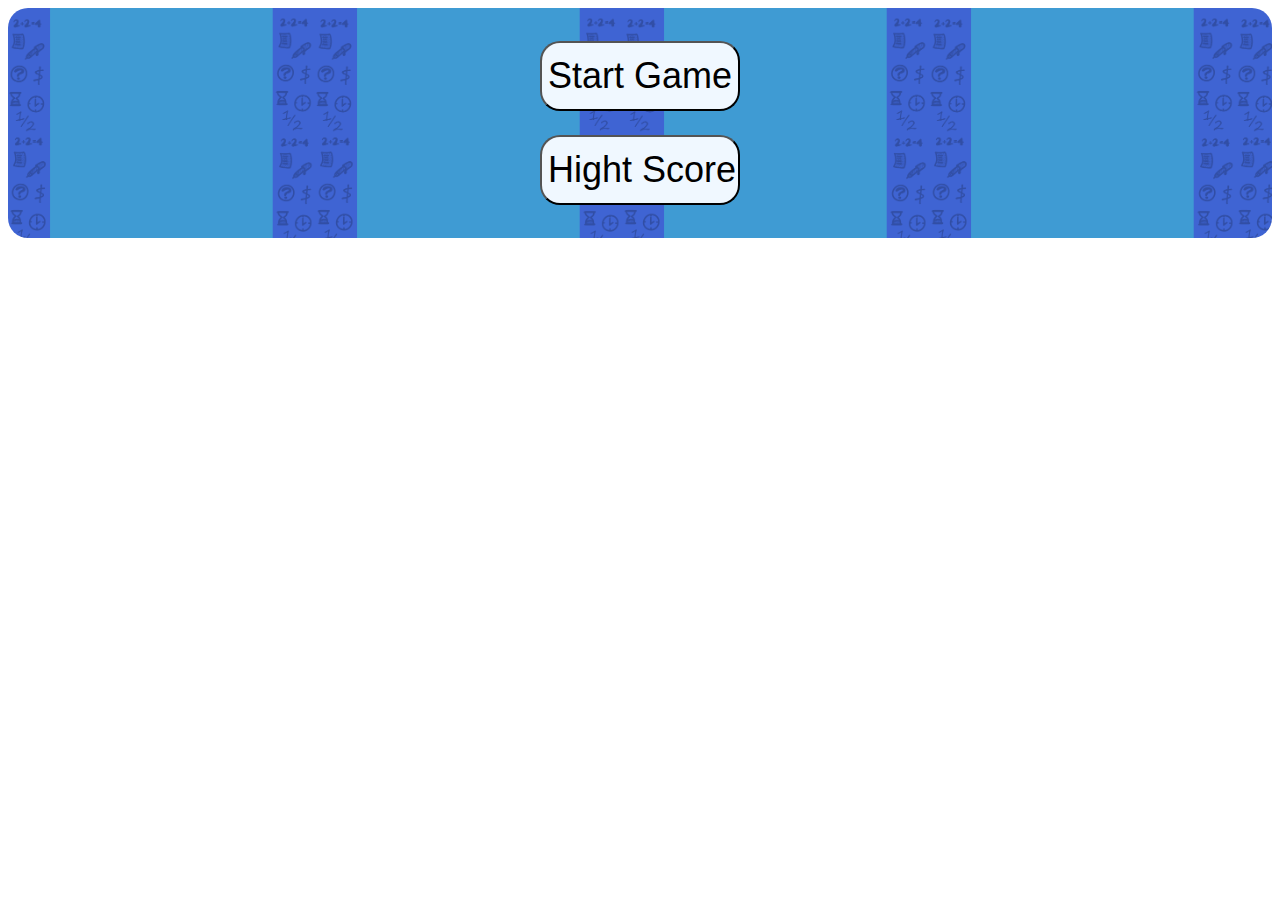
==== index.html @ da3729ee "Update index.html" ====
<!DOCTYPE html>
<html>
<head>
 <script src="cal.js"></script> 
<meta name="viewport" content="width=device-width, initial-scale=1.0">
 <style type="text/css">
.main_panel
{
width:auto;
 max-width: 100%;
height:auto;
/*background-color:#999999;*/
background-image: url("img/BGMath.gif");
background-size: contain;
border-top-right-radius:20px;
border-top-left-radius:20px;
border-bottom-right-radius:20px;
border-bottom-left-radius:20px;
padding:20px;
}
.number_button
{
width:70px;
height:70px;
margin:10px;
float:left;
background-color:#F0F8FF;
border-top-right-radius:20px;
border-top-left-radius:20px;
border-bottom-right-radius:20px;
border-bottom-left-radius:20px;
font-size:36px;
text-align:center;
}
.number_button:hover
{
background-color:#66FF66;
}
.text_box
{
width:250px; 
height:30px;
font-size:24px;
text-align:right;
}
</style>
	<title></title>
</head>
<body>
<div class="main_panel" align="centre">
<table align="center">
  <tr>
    <td colspan="3" align="center"><input type="button" value="Start Game" class="number_button" onClick="location.href = 'game.html';" style="width:200px;
height:70px;"></td></tr><tr>
    <td colspan="3" align="center"><input type="button" value="Hight Score"  class="number_button" onClick="location.href = 'score.html';"  style="width:200px;
height:70px;"></td>

  </tr>
  </table>
  </div>
  

</body>
</html>
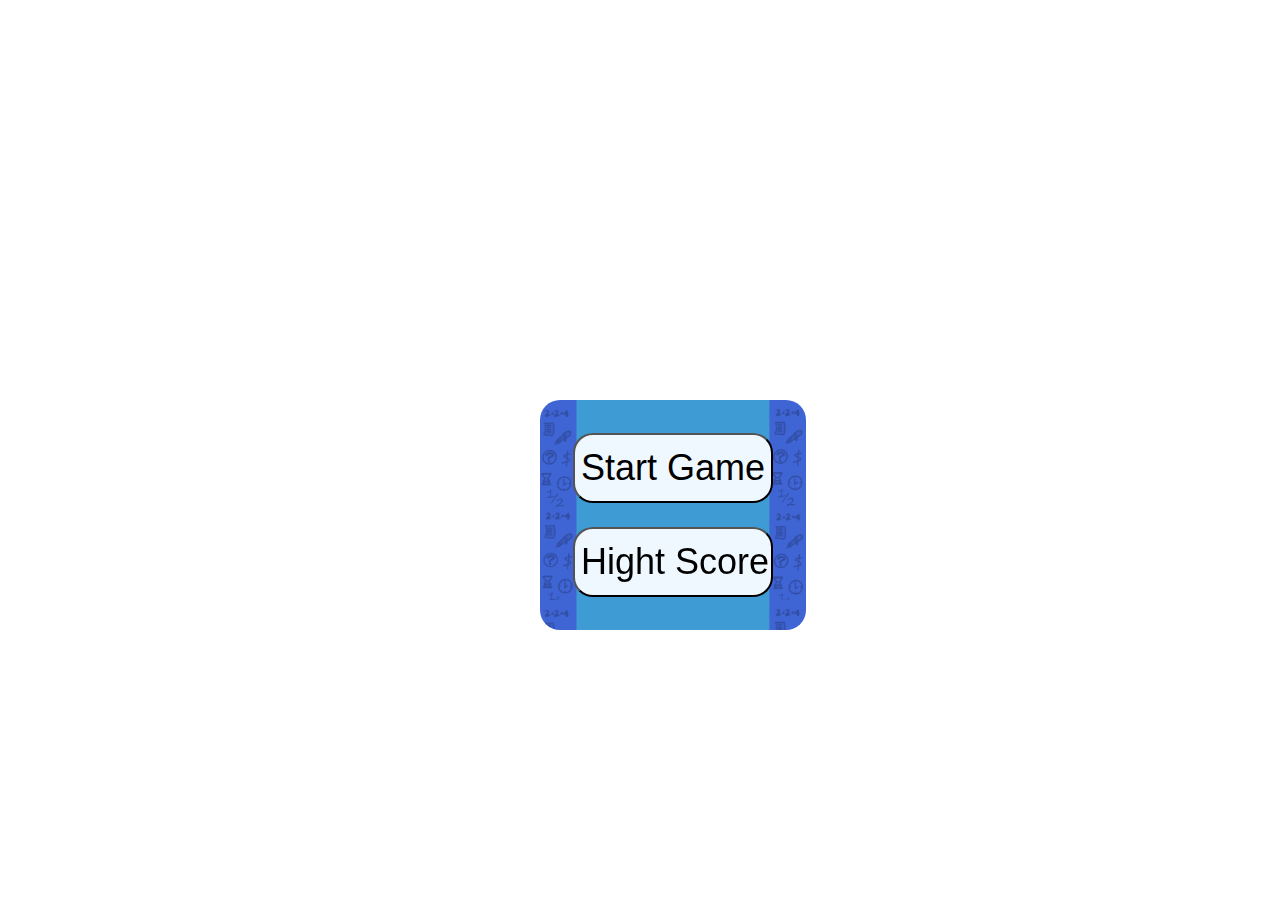
==== commit 56270d3b: "Update index.html" ====
--- a/index.html
+++ b/index.html
@@ -6,6 +6,11 @@
  <style type="text/css">
 .main_panel
 {
+ position: fixed;
+  top: 50%;
+  left: 50%;
+  margin-top: -50px;
+  margin-left: -100px;
 width:auto;
  max-width: 100%;
 height:auto;
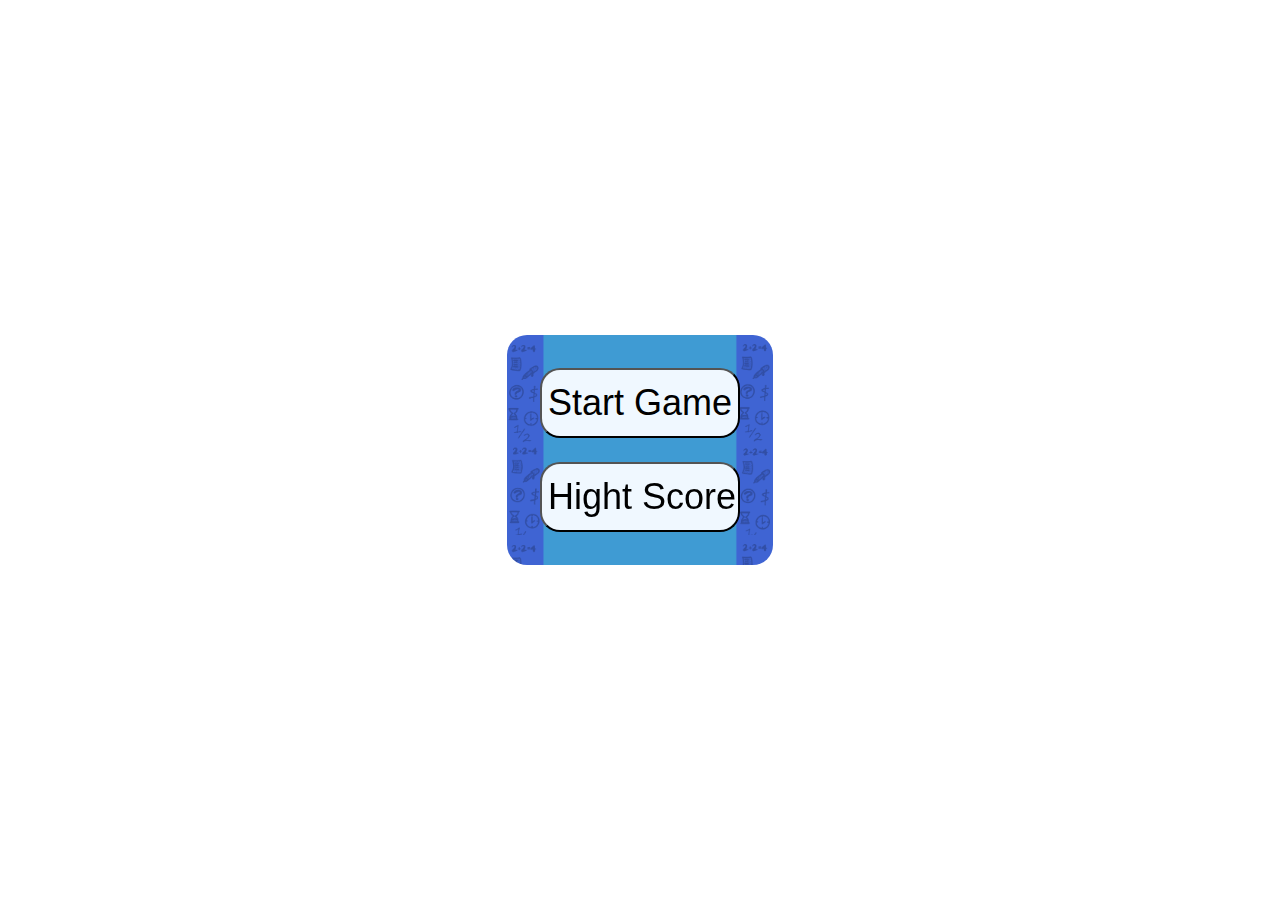
==== commit da498c6d: "Update index.html" ====
--- a/index.html
+++ b/index.html
@@ -6,11 +6,11 @@
  <style type="text/css">
 .main_panel
 {
- position: fixed;
+   position: fixed;
   top: 50%;
   left: 50%;
-  margin-top: -50px;
-  margin-left: -100px;
+  /* bring your own prefixes */
+  transform: translate(-50%, -50%);
 width:auto;
  max-width: 100%;
 height:auto;
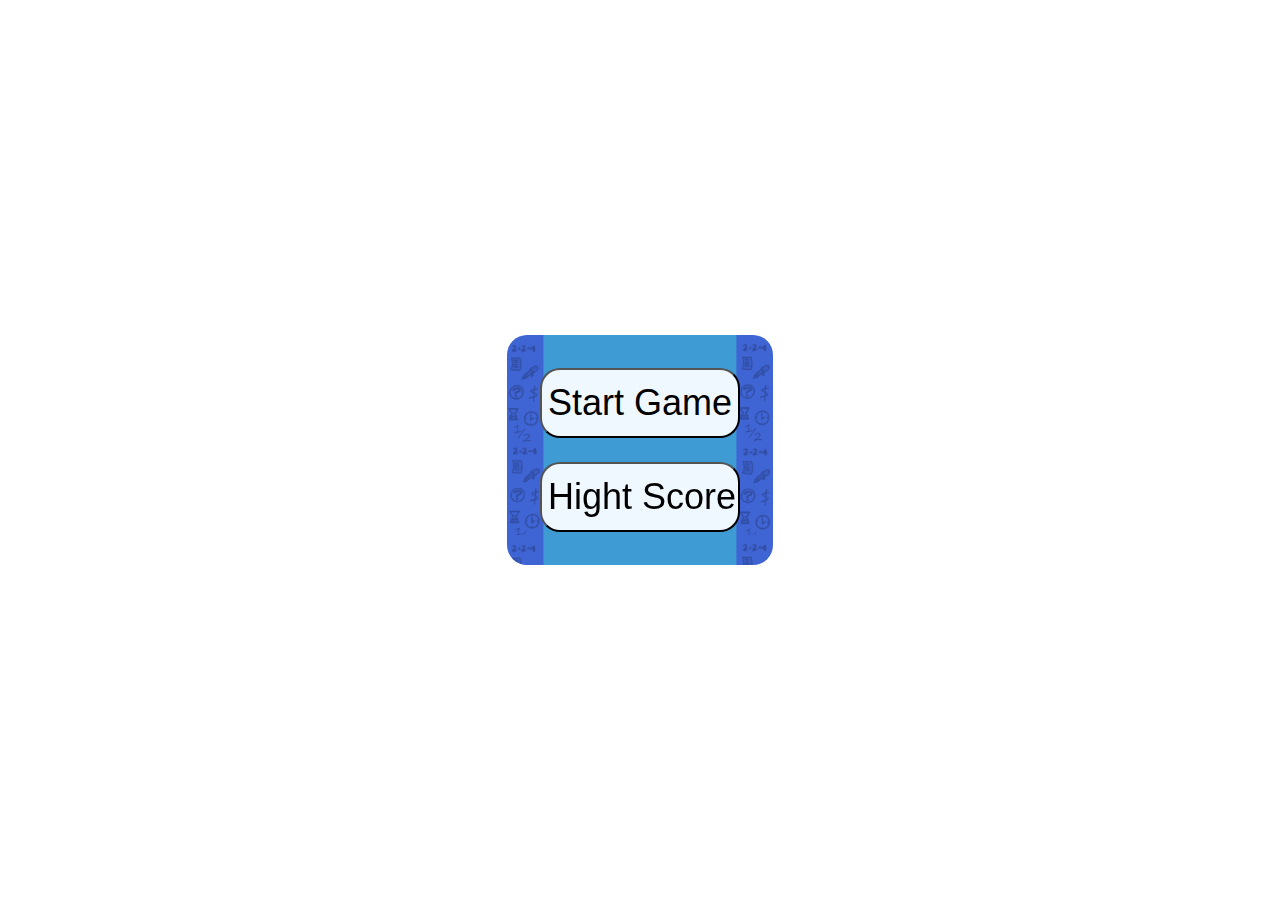
==== commit b2762697: "Update index.html" ====
--- a/index.html
+++ b/index.html
@@ -14,7 +14,7 @@
 width:auto;
  max-width: 100%;
 height:auto;
-/*background-color:#999999;*/
+   background-color: gray;
 background-image: url("img/BGMath.gif");
 background-size: contain;
 border-top-right-radius:20px;
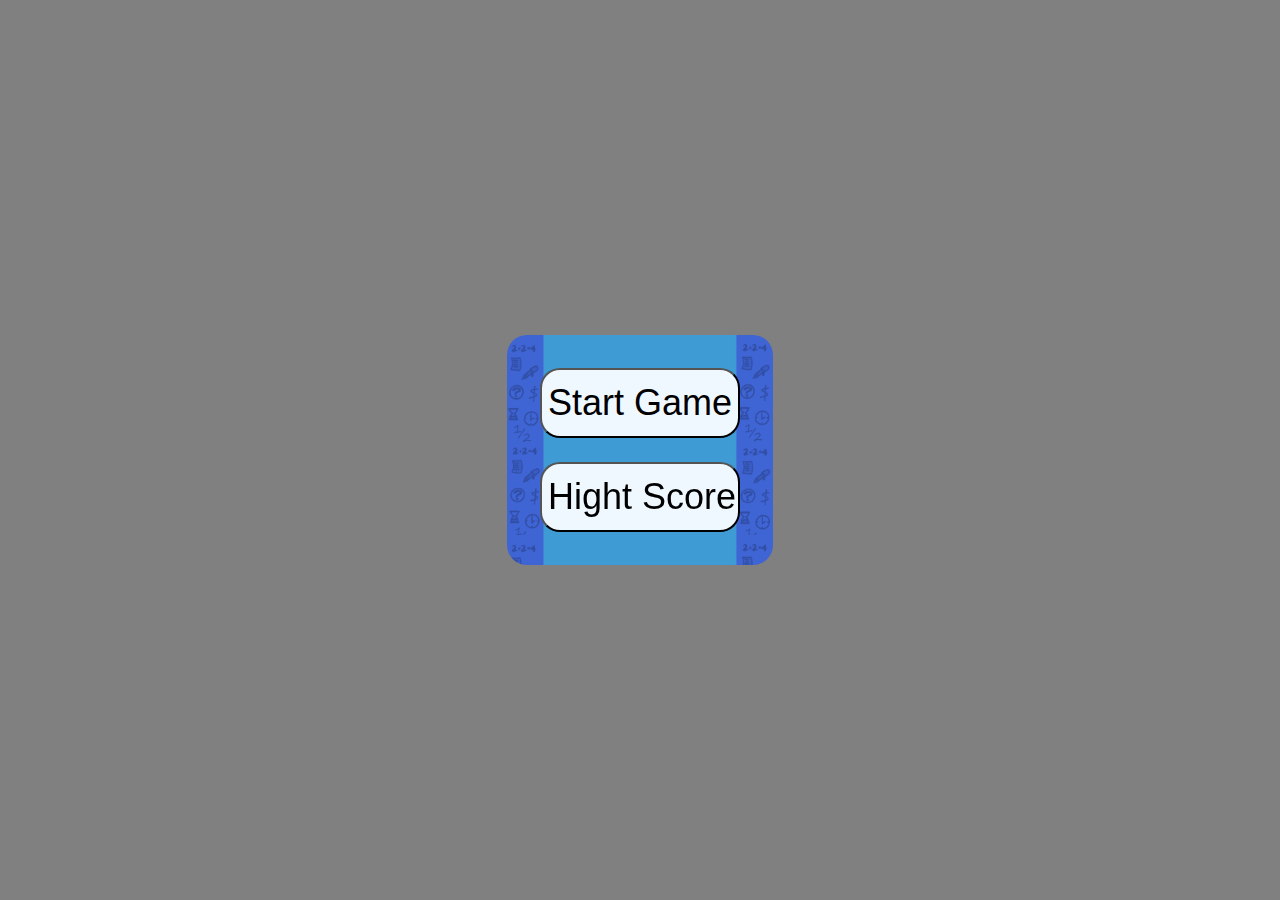
==== commit 82adf1b1: "Update index.html" ====
--- a/index.html
+++ b/index.html
@@ -4,6 +4,8 @@
  <script src="cal.js"></script> 
 <meta name="viewport" content="width=device-width, initial-scale=1.0">
  <style type="text/css">
+ body
+ {background-color: gray;}
 .main_panel
 {
    position: fixed;
@@ -14,7 +16,7 @@
 width:auto;
  max-width: 100%;
 height:auto;
-   background-color: gray;
+   
 background-image: url("img/BGMath.gif");
 background-size: contain;
 border-top-right-radius:20px;
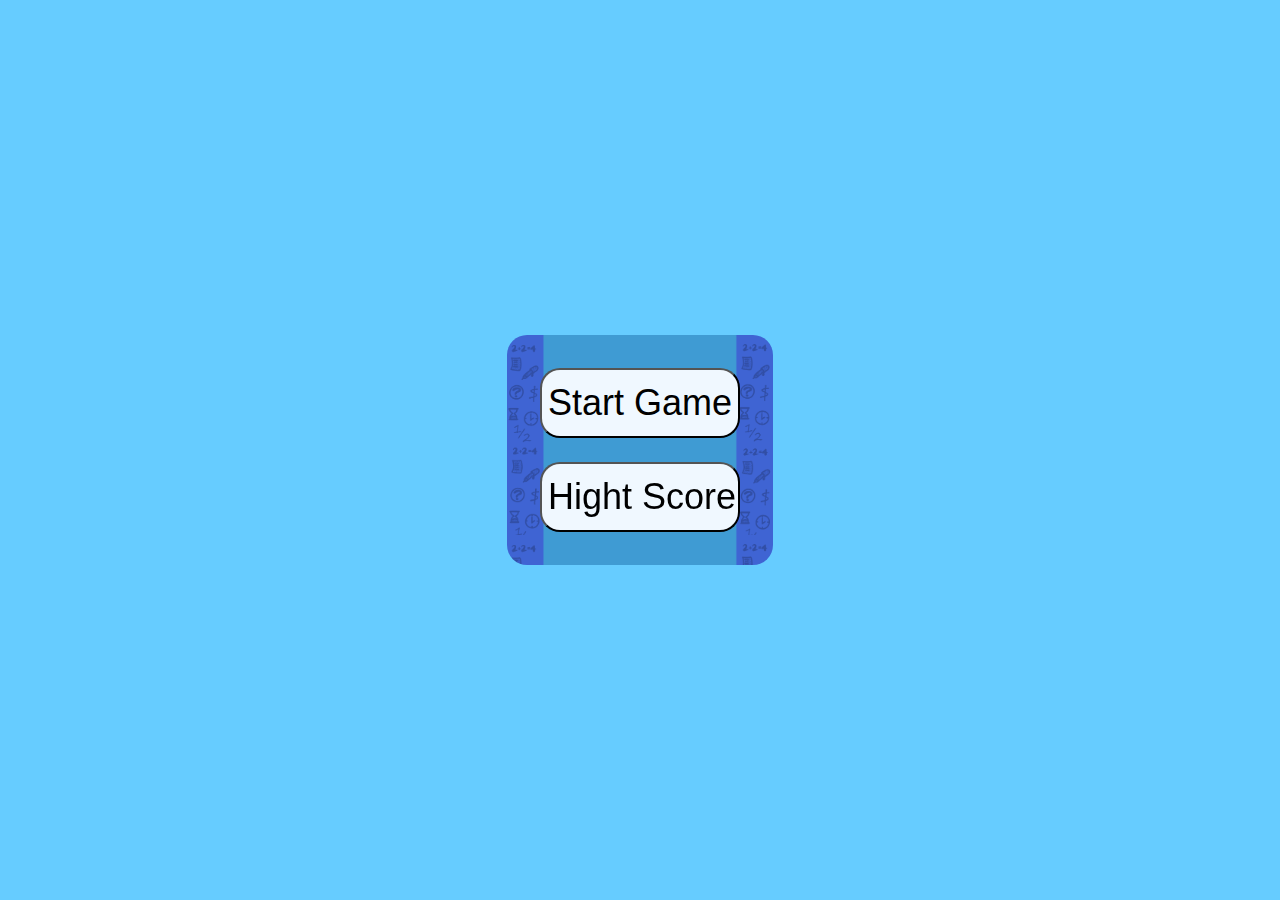
==== commit 4eab9701: "Update index.html" ====
--- a/index.html
+++ b/index.html
@@ -5,7 +5,7 @@
 <meta name="viewport" content="width=device-width, initial-scale=1.0">
  <style type="text/css">
  body
- {background-color: gray;}
+ {background-color: #66CCFF;}
 .main_panel
 {
    position: fixed;
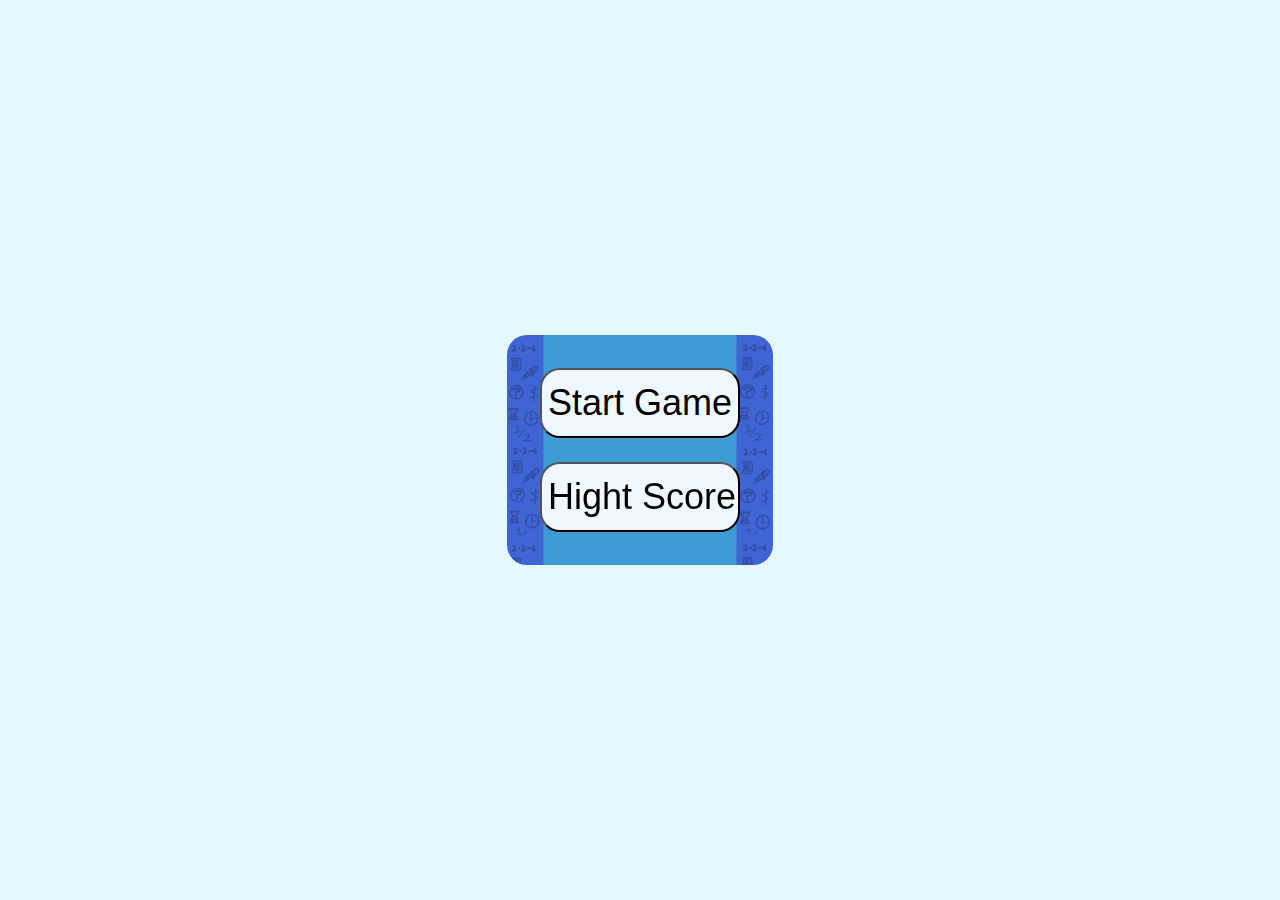
==== commit 5f8887d1: "Update index.html" ====
--- a/index.html
+++ b/index.html
@@ -5,7 +5,7 @@
 <meta name="viewport" content="width=device-width, initial-scale=1.0">
  <style type="text/css">
  body
- {background-color: #66CCFF;}
+ {background-color: #e5f7ff;}
 .main_panel
 {
    position: fixed;
